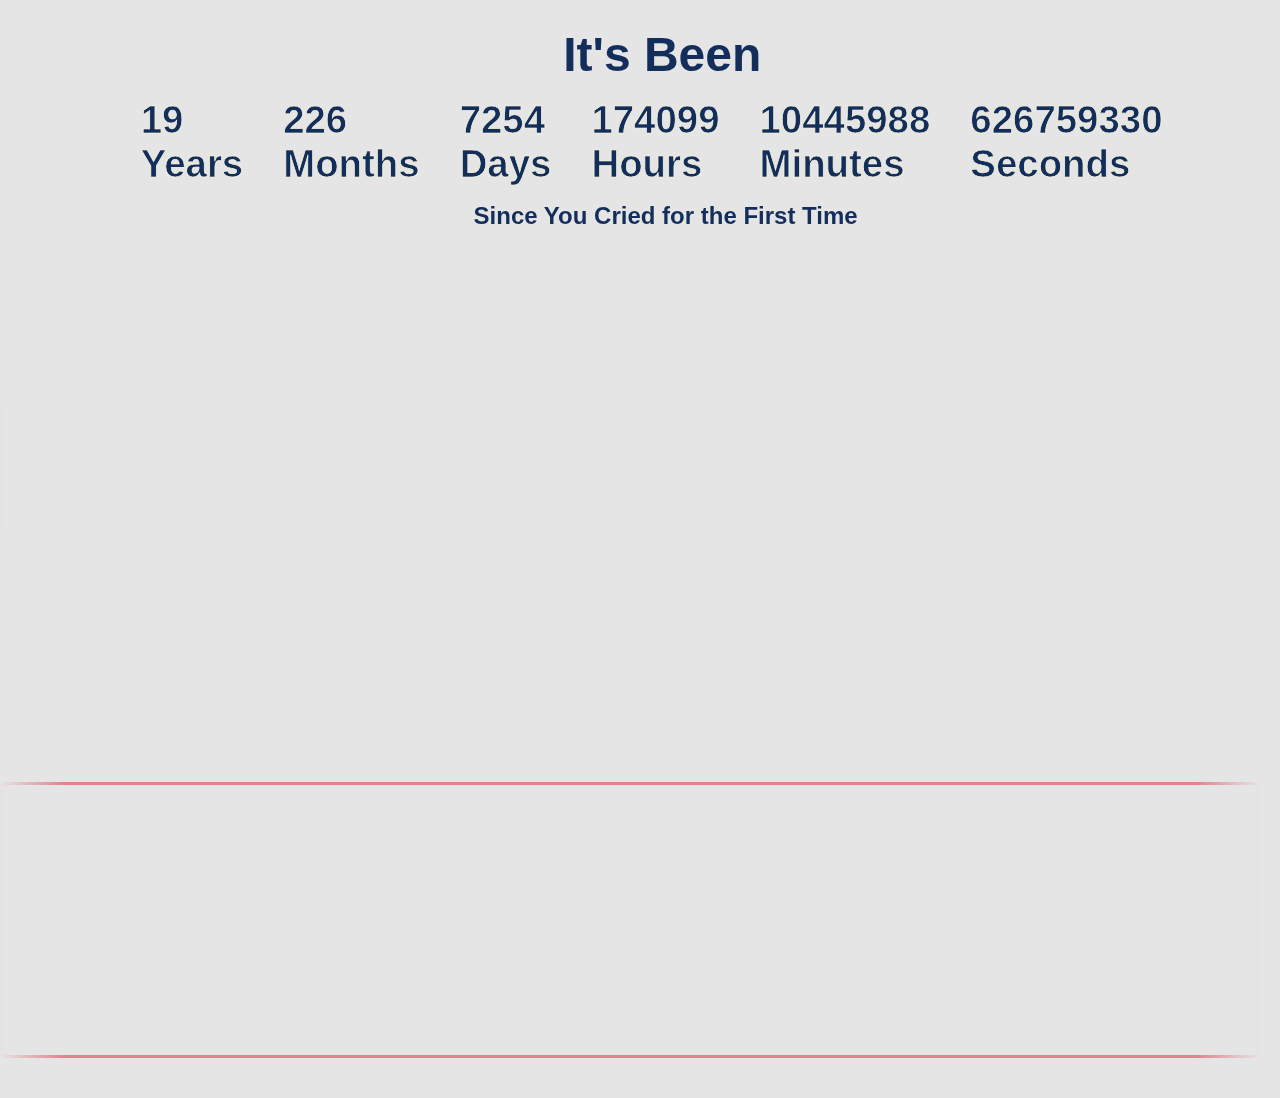
==== index2.html @ 80418035 "Add files via upload" ====
<!DOCTYPE html>
<html lang="en">
<head>
    <meta charset="UTF-8">
    <meta name="viewport" content="width=device-width, initial-scale=1.0">
    <title>Memories . . .</title>
    <link rel="shortcut icon" href="./Assets T B U/Icons/Heart.png" type="x-icon">
    <link rel="stylesheet" href="style4.css">
    <link rel="stylesheet" href="style5.css">
</head>
<body>
    <video src="./Assets T B U/Japan Background Animated.mp4" autoplay muted loop id="bgVideo3"></video>
    <div class="timeCont">
        <h2 class="text head">It's Been</h2>
        <div class="timeElements">
            <h3 class="timeY text timeA"> 0
                <div class="text">Years</div>
            </h3>
            <h3 class="timeM text timeA"> 0
                <div class="text">Months</div>
            </h3>
            <h3 class="timeD text timeA"> 0
                <div class="text">Days</div>
            </h3>
            <h3 class="timeH text timeA"> 0
                <div class="text">Hours</div>
            </h3>
            <h3 class="timeN text timeA"> 0
                <div class="text">Minutes</div>
            </h3>
            <h3 class="timeS text timeA"> 0
                <div class="text">Seconds</div>
            </h3>
        </div>
        <h2 class="text head2">Since You Cried for the First Time</h2>
    </div>
    <!-------------------------------------------------------------------------------------------------------------------------------->
    <div class="container">
        <button class="eButton"> <pre> < </pre> </button>
        <div class="envelope-wrapper">
            <div class="envelope">
                <div class="letter">
                    <div class="etext">
                        <p>
                            Khule aasman ke neeche <br>
                            makhmal si voh ghaas pe <br>
                            tere sang ek raat yun bitani hai <br>
                            Ke tu bhi dekhti rahe un taaron ko <br>
                            main apne chaand ko nihaarta rahunga <br>
                            Aur aahista se in jugnuon ko gungunaane kahunga...♡
                        </p><br>
                        <strong>Happy & Prosperous 18! <br> Meri Pyaari Kajju♡</strong>
                    </div>
                </div>
            </div>
            <div class="heart"></div>
        </div>
    </div>
    <!-------------------------------------------------------------------------------------------------------------------------------->
    <main>
        <br><br><br>
        <div class="slider" style="
            --width: 150px;
            --height: 270px;
            --quantity: 27;
        ">
            <div class="list">
                <div class="item" style="--position: 1"><img src="./Assets T B U/Her Images PNG/Slider (1).png" alt=""></div>
                <div class="item" style="--position: 2"><img src="./Assets T B U/Her Images PNG/Slider (2).jpg" alt=""></div>
                <div class="item" style="--position: 3"><img src="./Assets T B U/Her Images PNG/Slider (3).jpg" alt=""></div>
                <div class="item" style="--position: 4"><img src="./Assets T B U/Her Images PNG/Slider (4).jpg" alt=""></div>
                <div class="item" style="--position: 5"><img src="./Assets T B U/Her Images PNG/Slider (5).png" alt=""></div>
                <div class="item" style="--position: 6"><img src="./Assets T B U/Her Images PNG/Slider (6).png" alt=""></div>
                <div class="item" style="--position: 7"><img src="./Assets T B U/Her Images PNG/Slider (7).png" alt=""></div>
                <div class="item" style="--position: 8"><img src="./Assets T B U/Her Images PNG/Slider (8).jpg" alt=""></div>
                <div class="item" style="--position: 9"><img src="./Assets T B U/Her Images PNG/Slider (9).jpg" alt=""></div>
                <div class="item" style="--position: 10"><img src="./Assets T B U/Her Images PNG/Slider (10).jpg" alt=""></div>
                <div class="item" style="--position: 11"><img src="./Assets T B U/Her Images PNG/Slider (11).jpg" alt=""></div>
                <div class="item" style="--position: 12"><img src="./Assets T B U/Her Images PNG/Slider (12).jpg" alt=""></div>
                <div class="item" style="--position: 13"><img src="./Assets T B U/Her Images PNG/Slider (13).jpg" alt=""></div>
                <div class="item" style="--position: 14"><img src="./Assets T B U/Her Images PNG/Slider (14).jpg" alt=""></div>
                <div class="item" style="--position: 15"><img src="./Assets T B U/Her Images PNG/Slider (15).jpg" alt=""></div>
                <div class="item" style="--position: 16"><img src="./Assets T B U/Her Images PNG/Slider (16).jpg" alt=""></div>
                <div class="item" style="--position: 17"><img src="./Assets T B U/Her Images PNG/Slider (17).jpg" alt=""></div>
                <div class="item" style="--position: 18"><img src="./Assets T B U/Her Images PNG/Slider (18).jpg" alt=""></div>
                <div class="item" style="--position: 19"><img src="./Assets T B U/Her Images PNG/Slider (19).jpg" alt=""></div>
                <div class="item" style="--position: 20"><img src="./Assets T B U/Her Images PNG/Slider (20).jpg" alt=""></div>
                <div class="item" style="--position: 21"><img src="./Assets T B U/Her Images PNG/Slider (21).jpg" alt=""></div>
                <div class="item" style="--position: 22"><img src="./Assets T B U/Her Images PNG/Slider (22).jpg" alt=""></div>
                <div class="item" style="--position: 23"><img src="./Assets T B U/Her Images PNG/Slider (23).jpg" alt=""></div>
                <div class="item" style="--position: 24"><img src="./Assets T B U/Her Images PNG/Slider (24).jpg" alt=""></div>
                <div class="item" style="--position: 25"><img src="./Assets T B U/Her Images PNG/Slider (25).jpg" alt=""></div>
                <div class="item" style="--position: 26"><img src="./Assets T B U/Her Images PNG/Slider (26).jpg" alt=""></div>
                <div class="item" style="--position: 27"><img src="./Assets T B U/Her Images PNG/Slider (27).jpg" alt=""></div>
            </div>
        </div>
        <button class="sliderShow">Show Images</button>
    </main>
    <div class="galleryCont">
        <div class="imgGal">
            <img src="./Assets T B U/Her Images JPG/Slide (10).jpg">
            <video src="./Assets T B U/Her Images JPG/Running Into Pigeons.mp4" autoplay loop muted></video>
            <img src="./Assets T B U/Her Images JPG/Slide (3).jpg">
            <video src="./Assets T B U/Her Images JPG/her past birthday.mp4" autoplay loop muted></video>
            <img src="./Assets T B U/Her Images JPG/Slide (4).jpg">
            <video src="./Assets T B U/Her Images JPG/Snapchat-1796190951.mp4" autoplay loop muted></video>
            <img src="./Assets T B U/Her Images JPG/Slide (5).jpg">
            <video src="./Assets T B U/Her Images JPG/Snapchat-1800084906.mp4" autoplay loop muted></video>
            <img src="./Assets T B U/Her Images JPG/Slide (7).jpg">
            <video src="./Assets T B U/Her Images JPG/Snapchat-2091883949.mp4" autoplay loop muted></video>
            <img src="./Assets T B U/Her Images JPG/Slide (9).jpg">
            <img src="./Assets T B U/Her Images JPG/Slider (18).jpg">
            <video src="./Assets T B U/Her Images JPG/Her being angry get blushing @ cc.mp4" autoplay loop muted></video>
            <video src="./Assets T B U/Her Images JPG/Snapchat-1695652880.mp4" autoplay loop muted></video>
        </div>
        <button class="galleryShow">Show Gallery</button>
    </div>
    <script src="./script2.js"></script>
</body>
</html>
---- style4.css ----
:root{
    --rose-pompadour: #E18391ff;
    --tea-rose-red: #EDBABDff;
    --steel-blue: #3980ADff;
    --pomp-and-power: #73658Cff;
    --default-blue: #142E5Bff;
}
*{
    margin: 0%;
    padding: 0%;
    user-select: none;
}
*::-webkit-scrollbar {
    display: none;
}
.text{
    font-family:'Gill Sans', 'Gill Sans MT', Calibri, 'Trebuchet MS', sans-serif;
    color:var(--default-blue);
}
body{
    margin: 0;
    background-color: #e5e5e5;
    position: fixed;
    width: 100%;
    height: 100%;
}
main{
    width: min(1900px, 98vw);
    transform: translateY(525px);
    
}
#bgVideo3{
    height: 100vh;
    width: 100vw;
    object-fit: cover;
    position: absolute;
    z-index: -1;
}
.slider{
    width: 100%;
    height: var(--height);
    overflow: hidden;
    mask-image: linear-gradient(
        to right,
        transparent,
        #000 5% 95%,
        transparent
    );
    border: 3px solid var(--rose-pompadour)
}
.slider .list{
    display: flex;
    width: 100%;
    min-width: calc(var(--width) * var(--quantity));
    position: relative;
}
.slider .list .item{
    width: var(--width);
    height: var(--height);
    position: absolute;
    left: 100%;
    transform: translateY(2px);
    animation: autoRun 25s linear infinite;
    transition: 0.5s;
    animation-delay: calc( (25s / var(--quantity)) * (var(--position) - 1) - 25s)!important;
}
.slider .list .item img{
    width: 100%;
    border-radius: 1rem;
}
.slider:hover .item{
    animation-play-state: paused!important;
    filter: grayscale(1);
    border-radius: 1rem;
}
.slider .item:hover{
    filter: grayscale(0);
    scale: 110%;
    border-radius: 1rem;
}
.slider[reverse="true"] .item{
    animation: reversePlay 25s linear infinite;
}
.sliderShow{
    height: 40px;
    width: 270px;
    position: relative;
    top: 50%;
    left: 50%;
    transform: translate(-50%, -320px);
    color: var(--rose-pompadour);
    background: transparent;
    backdrop-filter: blur(5px);
    font-size: x-large;
    font-weight: bold;
    border: 3px solid var(--rose-pompadour);
    border-radius: 1rem;
    transition: .5s ease;
    outline: none;
    animation: showBtn 2s ease 6s;
    animation-fill-mode: both;
}
.sliderShow:hover{
    color: var(--pomp-and-power);
    border: 3px solid var(--pomp-and-power);
    cursor: pointer;
}
.sliderShowArrow{
    height: 40px;
    width: 41px;
    position: relative;
    top: 50%;
    left: 50%;
    transform: translate(-50%, -320px);
    color: var(--rose-pompadour);
    background: transparent;
    backdrop-filter: blur(5px);
    font-size: x-large;
    font-weight: bold;
    border: 3px solid var(--rose-pompadour);
    border-radius: 1rem;
    transition: .5s ease;
    outline: none;
}
.sliderShowArrow:hover{
    color: var(--pomp-and-power);
    border: 3px solid var(--pomp-and-power);
    cursor: pointer;
}
.head{
    font-size: 3rem;
    position: relative;
    left: 27%;
    animation: slideIn 1s ease;
    animation-fill-mode: both;
}
.head2{
    font-size: 1.5rem;
    position: relative;
    left: 20%;
    animation: opcaity 1s ease 4s;
    animation-fill-mode: both;
}
.timeCont{
    position: relative;
    top: 3%;
    left: 67%;
    transform: translate(-50%);
    justify-content: center;
}
.timeElements{
    display: flex;
    flex-direction: row;
    column-gap: 40px;
    height: 70px;
    width: 60%;
    padding: 25px 50px;
    justify-content: center;
    align-items: center;
    font-size: 1.6rem;
    animation: slideIn 1s ease 2s;
    animation-fill-mode: both;
    /* border: 4px solid var(--default-blue); */
    /* border-radius: 2rem; */
    /* backdrop-filter: blur(5px); */
}
.timeA{
    font-size: 2.4rem;
    -webkit-text-stroke: .7px beige;
}
@keyframes autoRun{
    from{
        left: 100%;
    }to{
        left: calc(var(--width) * -1);
    }
}
@keyframes reversePlay{
    from{
        left: calc(var(--width) * -1);
    }to{
        left: 100%;
    }
}
@keyframes slideIn {
    0%{
        transform: translateY(-200px);
    }
    100%{
        transform: translateY(0px);
    }
}
@keyframes opcaity {
    0%{
        opacity: 0;
    }
    100%{
        opacity: 1;
    }
}
---- style5.css ----
:root{
    --primary: rgb(228, 203, 205);
    --bg-color: rgb(5, 53, 61);
    --bg-envelope-color: rgb(205, 160, 163);
    --envelope-tab: #EDBABDff;
    --envelope-cover: rgb(218, 171, 174);
    --shadow-color: rgba(0, 0, 0, 0.2);
    --txt-color: #142E5Bff;
    --heart-color: #142E5Bff;
    --accent-color: #E18391ff;
    --pomp-and-power: #73658Cff
  }
  /* body{
    margin: 0;
    padding: 0;
    box-sizing: border-box;
    background: var(--bg-color);
    display: flex;
    align-items: center;
    justify-content: center;
  } */
  .container {
    scale: 70%;
    position: absolute;
    top: 20px;
    transform: translateX(-400px);
    height: 100vh;
    display: grid;
    place-items: center;
  }
  .container > .envelope-wrapper {
    background: var(--bg-envelope-color);
    box-shadow: 0 0 40px var(--shadow-color);
  }
  .eButton{
    visibility: hidden;
    position: absolute;
    top: 300px;
    left: 330px;
    color: var(--txt-color);
    font-weight: bolder;
    background: transparent;
    backdrop-filter: blur(5px);
    border: 1px solid var(--txt-color);
    border-radius: 1rem;
    outline: none;
    scale: 250%;
    transition: .3s ease;
  }
  .eButton:hover{
    font-size: 15px;
    cursor: pointer;
  }
  .envelope-wrapper > .envelope {
    position: relative;
    width: 300px;
    height: 230px;
  }
  .envelope:hover{
    cursor: pointer;
  }
  .envelope-wrapper > .envelope::before {
    content: "";
    position: absolute;
    top: 0;
    z-index: 2;
    border-top: 130px solid var(--envelope-tab);
    border-right: 150px solid transparent;
    border-left: 150px solid transparent;
    transform-origin: top;
    transition: all 0.5s ease-in-out 0.7s;
  }
  .envelope-wrapper > .envelope::after {
    content: "";
    position: absolute;
    z-index: 2;
    width: 0px;
    height: 0px;
    border-top: 130px solid transparent;
    border-right: 150px solid var(--envelope-cover);
    border-bottom: 100px solid var(--envelope-cover);
    border-left: 150px solid var(--envelope-cover);
  }
  .envelope > .letter {
    position: absolute;
    right: 20%;
    bottom: 0;
    width: 54%;
    height: 80%;
    background-image: url("./Assets T B U/Images/Letter Background.jpg");
    background-repeat: no-repeat;
    background-size: 190px;
    text-align: center;
    transition: all 1s ease-in-out;
    box-shadow: 0 0 5px var(--shadow-color);
    padding: 20px 10px;
  }
  
  .envelope > .letter > .etext {
    font-family: 'Gill Sans', 'Gill Sans MT', Calibri, 'Trebuchet MS', sans-serif;
    color: var(--txt-color);
    padding-top: 50px;
    text-align: center;
    font-size: 10.5px;
  }
  .heart {
    position: absolute;
    top: 50%;
    left: 50%;
    width: 15px;
    height: 15px;
    background: var(--heart-color);
    z-index: 4;
    transform: translate(-50%, -20%) rotate(45deg);
    transition: transform 0.5s ease-in-out 1s;
    box-shadow: 0 1px 6px var(--shadow-color);
    cursor: pointer;
  }
  .heart:before, 
  .heart:after {
    content: "";
    position: absolute;
    width: 15px;
    height: 15px;
    background-color: var(--heart-color);
    border-radius: 50%;
  }
  .heart:before {
    top: -7.5px;
  }
  .heart:after {
    right: 7.5px;
  }
  .flap > .envelope:before {
    transform: rotateX(180deg);
    z-index: 0;
  }
  .flap > .envelope > .letter {
    bottom: 200px;
    transform: scale(1.5);
    transition-delay: 1s;
  }
  .flap > .heart {
    transform: rotate(90deg);
    transition-delay: 0.4s;
  }
  .galleryCont{
    position: relative;
    top: -380px;
    right: -1000px;
    scale: 30%;
  }
  .imgGal img, .imgGal video{
    width: 100%;
    margin-bottom: 1em;
    border-radius: 1rem;
    transition: .5s ease;
  }
  .imgGal{
    padding-top: 20px;
    padding-left: 20px;
    padding-right: 20px;
    position: absolute;
    columns: 300px;
    border: 6px solid var(--accent-color);
    border-radius: 1.7rem;
  }
  .galleryShow{
    position: relative;
    bottom: -600px;
    right: 140px;
    scale: 600%;
    rotate: -90deg;
    padding: 2px 7px;
    color: var(--accent-color);
    font-weight: bolder;
    background: transparent;
    backdrop-filter: blur(5px);
    border: 1px solid var(--accent-color);
    border-radius: 1rem;
    outline: none;
    transition: .3s ease;
  }
  .galleryShow:hover{
    cursor: pointer;
    color: var(--pomp-and-power);
    border: 1px solid var(--pomp-and-power);
  }
  .imgGal:hover img, .imgGal:hover video{
    filter: grayscale(1);
  }
  .imgGal img:hover, .imgGal video:hover{
    filter: grayscale(0);
    scale: 110%;
  }
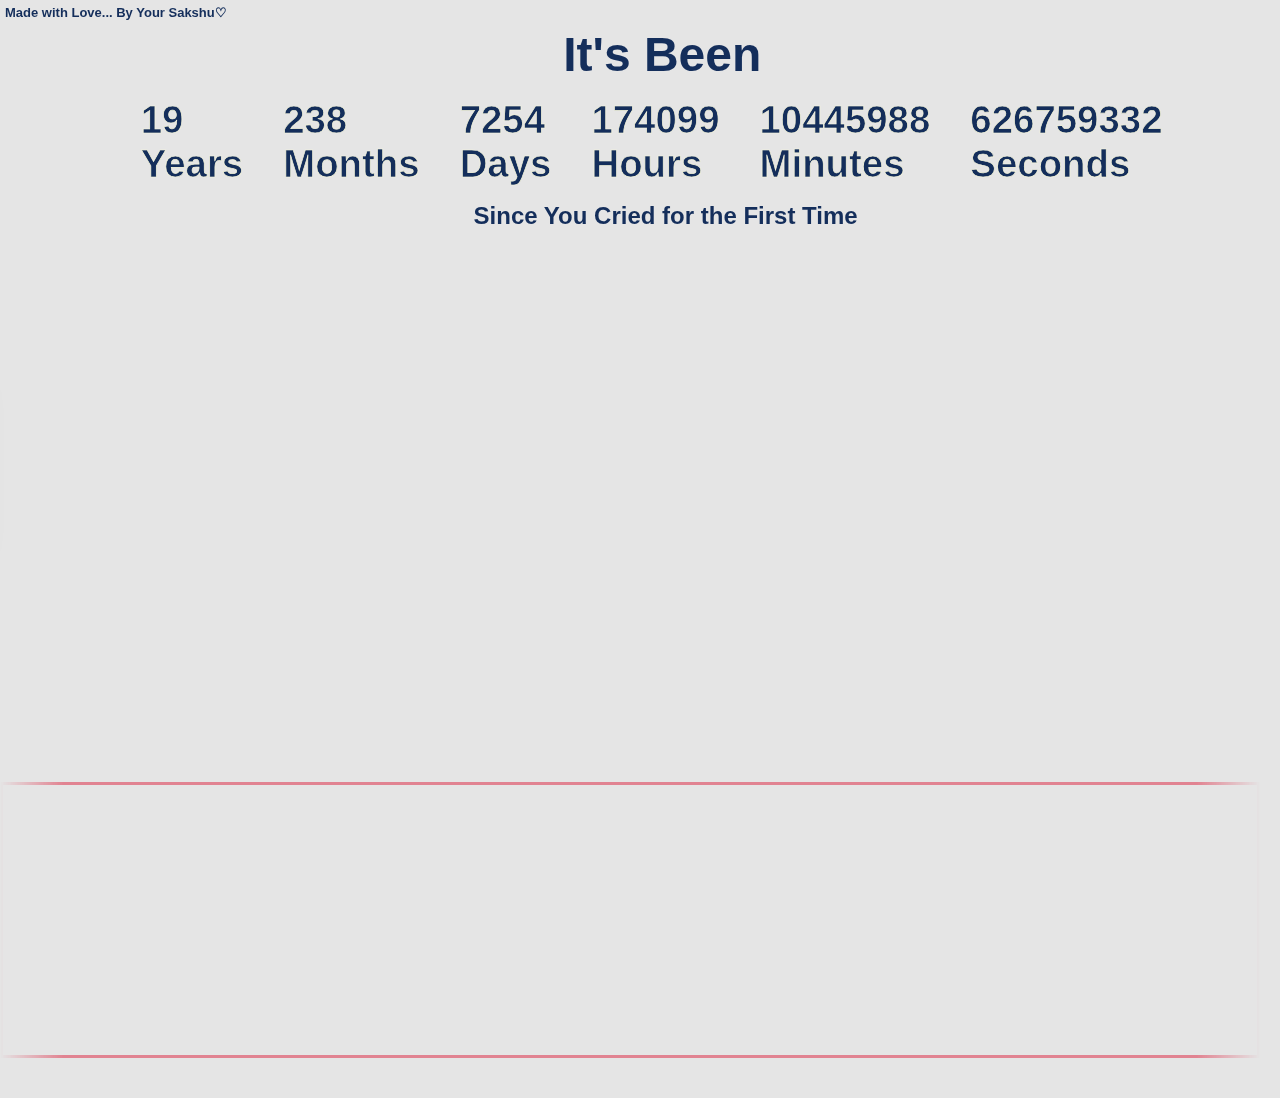
==== commit cd14c130: "Add files via upload" ====
--- a/index2.html
+++ b/index2.html
@@ -115,6 +115,7 @@
         </div>
         <button class="galleryShow">Show Gallery</button>
     </div>
+    <h6 class="text credit">Made with Love... By Your Sakshu♡ </h6>
     <script src="./script2.js"></script>
 </body>
 </html>--- a/style4.css
+++ b/style4.css
@@ -12,6 +12,12 @@
 }
 *::-webkit-scrollbar {
     display: none;
+}
+.credit{
+    font-size: 13px;
+    position: fixed;
+    top: 5px;
+    left: 5px;
 }
 .text{
     font-family:'Gill Sans', 'Gill Sans MT', Calibri, 'Trebuchet MS', sans-serif;
--- a/style5.css
+++ b/style5.css
@@ -27,6 +27,7 @@
     height: 100vh;
     display: grid;
     place-items: center;
+    z-index: 4;
   }
   .container > .envelope-wrapper {
     background: var(--bg-envelope-color);
